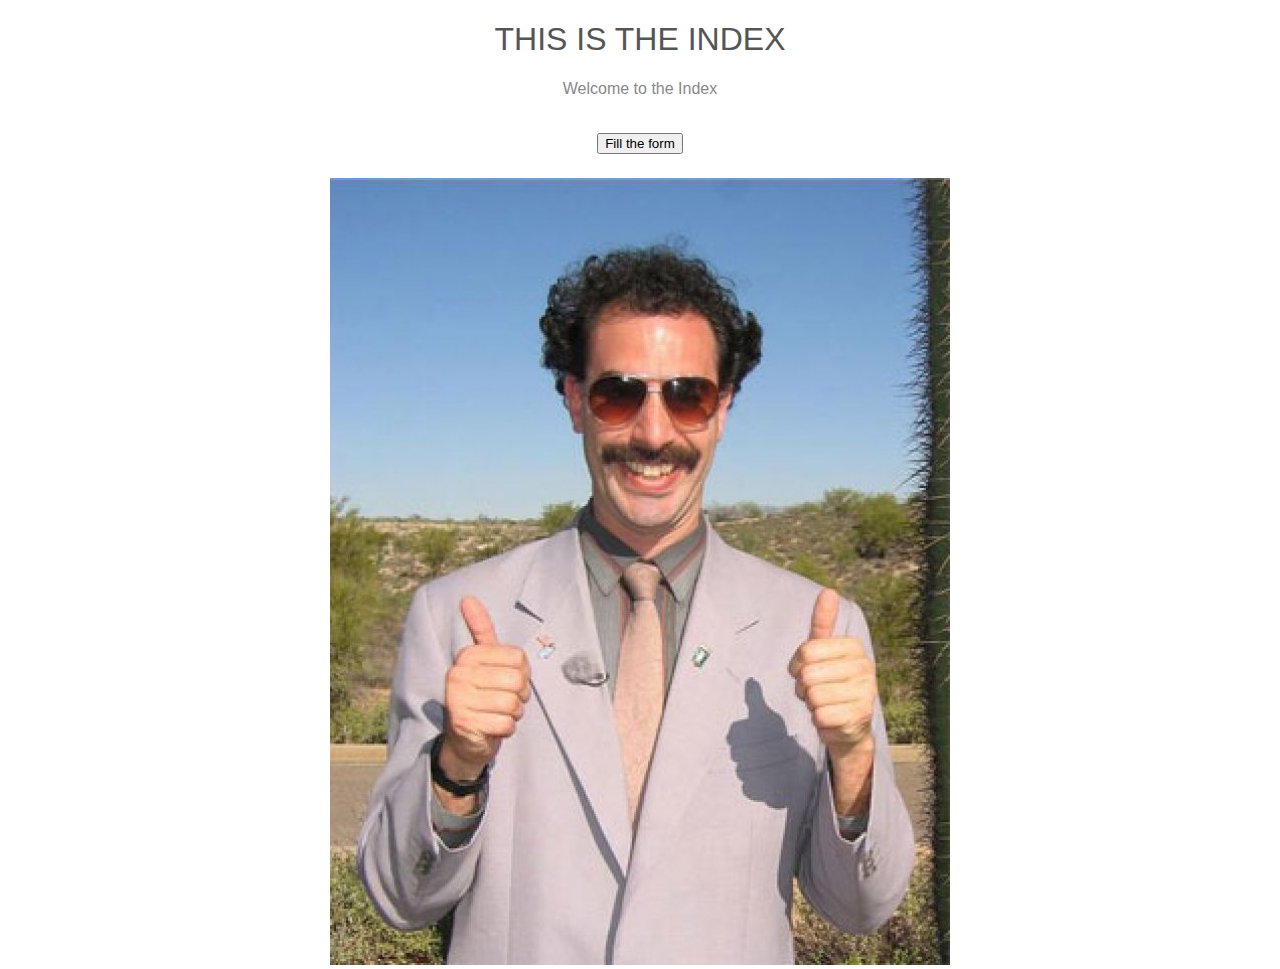
==== PagesSource/Index.html @ a2b04263 "Made an Controller to handle requests" ====
<!doctype html>
<html lang="en">

<head>
    <meta charset="utf-8">
    <title>Index</title>
    <meta name="viewport" content="width=device-width, initial-scale=1">
    <!--link rel="stylesheet" type="text/css" href="style12.css" /-->
    <style>

        {
            line-height: 1.2
        ;
            margin: 0
        ;
        }


        html {

            color: #888;

            display: table;

            font-family: sans-serif;

            height: 100%;

            text-align: center;

            width: 100%;

        }


        body {

            display: table-cell;

            vertical-align: middle;

            margin: 2em auto;

        }


        h1 {

            color: #555;

            font-size: 2em;

            font-weight: 400;

        }


        p {

            margin: 0 auto;

            width: 280px;

        }


        @media only screen and (max-width: 280px) {


            body,
            p {

                width: 95%;

            }


            h1 {

                font-size: 1.5em;

                margin: 0 0 0.3em;

            }


        }

    </style>

</head>


<body>

<h1>
    THIS IS
    THE INDEX </h1>

<p>Welcome to the Index </p>

<h1><button type="button" onclick="window.location.href = 'form.html'">Fill the form</button></h1>
<img src="14567594_73.jpg">

</body>


</html>
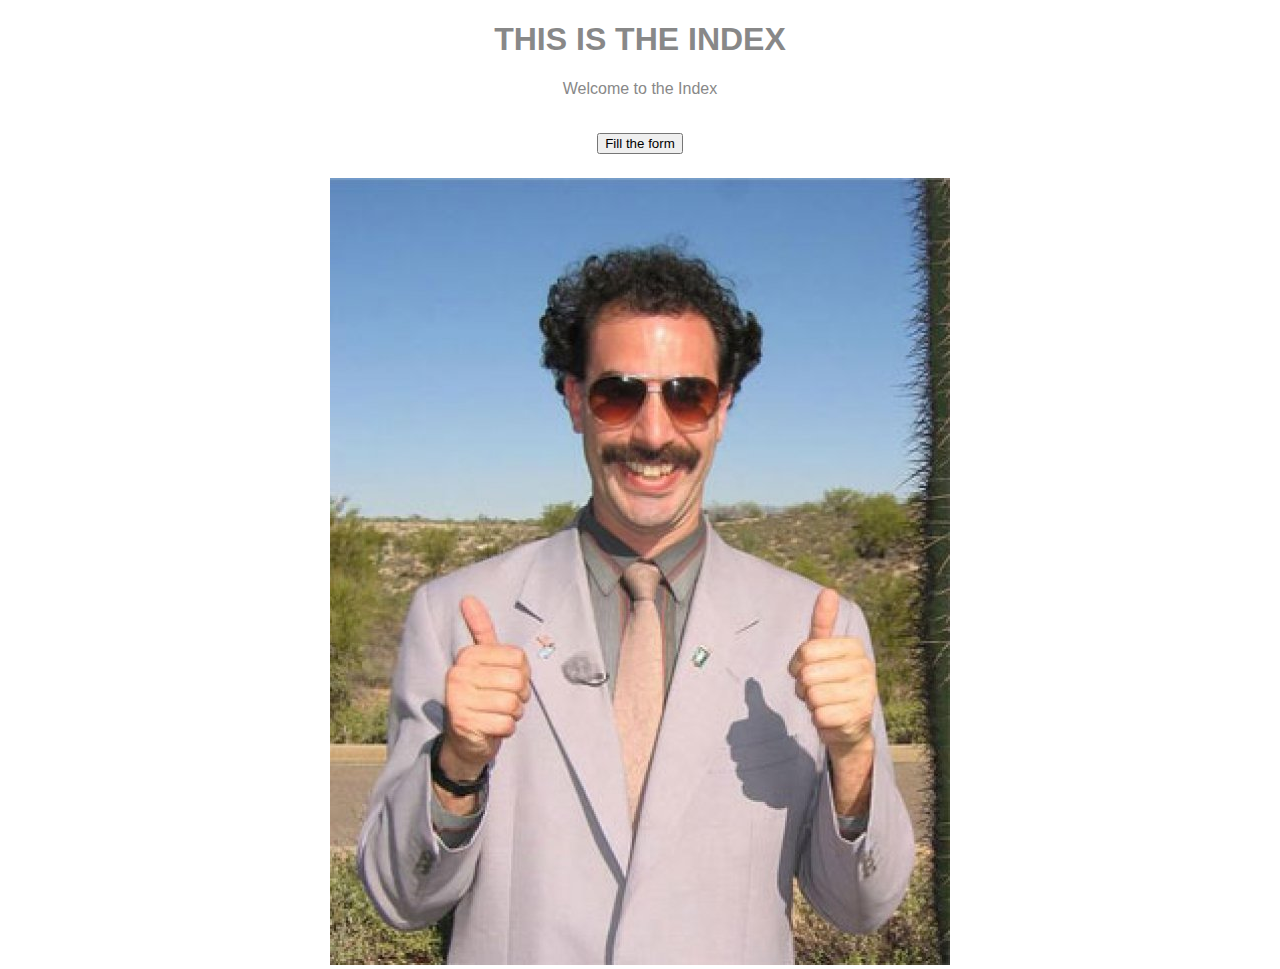
==== commit cb2878a0: "some minor fixes" ====
--- a/PagesSource/Index.html
+++ b/PagesSource/Index.html
@@ -1,18 +1,15 @@
 <!doctype html>
-<html lang="en">
+<html lang="en" class="html">
 
-<head>
+<head class="head">
     <meta charset="utf-8">
     <title>Index</title>
     <meta name="viewport" content="width=device-width, initial-scale=1">
-    <!--link rel="stylesheet" type="text/css" href="style12.css" /-->
+    <link rel="stylesheet" type="text/css" href="style12.css" />
     <style>
-
         {
-            line-height: 1.2
-        ;
-            margin: 0
-        ;
+            line-height: 1.2 ;
+            margin: 0;
         }
 
 
@@ -44,60 +41,18 @@
         }
 
 
-        h1 {
-
-            color: #555;
-
-            font-size: 2em;
-
-            font-weight: 400;
-
-        }
-
-
-        p {
-
-            margin: 0 auto;
-
-            width: 280px;
-
-        }
-
-
-        @media only screen and (max-width: 280px) {
-
-
-            body,
-            p {
-
-                width: 95%;
-
-            }
-
-
-            h1 {
-
-                font-size: 1.5em;
-
-                margin: 0 0 0.3em;
-
-            }
-
-
-        }
-
     </style>
 
 </head>
 
 
-<body>
+<body class="body">
 
-<h1>
+<h1 class="h1">
     THIS IS
     THE INDEX </h1>
 
-<p>Welcome to the Index </p>
+<p class="p">Welcome to the Index </p>
 
 <h1><button type="button" onclick="window.location.href = 'form.html'">Fill the form</button></h1>
 <img src="14567594_73.jpg">
--- a/PagesSource/style12.css
+++ b/PagesSource/style12.css
@@ -0,0 +1,44 @@
+
+
+
+p.h1 {
+
+    color: #555;
+
+    font-size: 2em;
+
+    font-weight: 400;
+
+}
+
+
+p.p {
+
+    margin: 0 auto;
+
+    width: 280px;
+
+}
+
+
+@media only screen and (max-width: 280px) {
+
+
+    body,
+    p {
+
+        width: 95%;
+
+    }
+
+
+    h1 {
+
+        font-size: 1.5em;
+
+        margin: 0 0 0.3em;
+
+    }
+
+
+}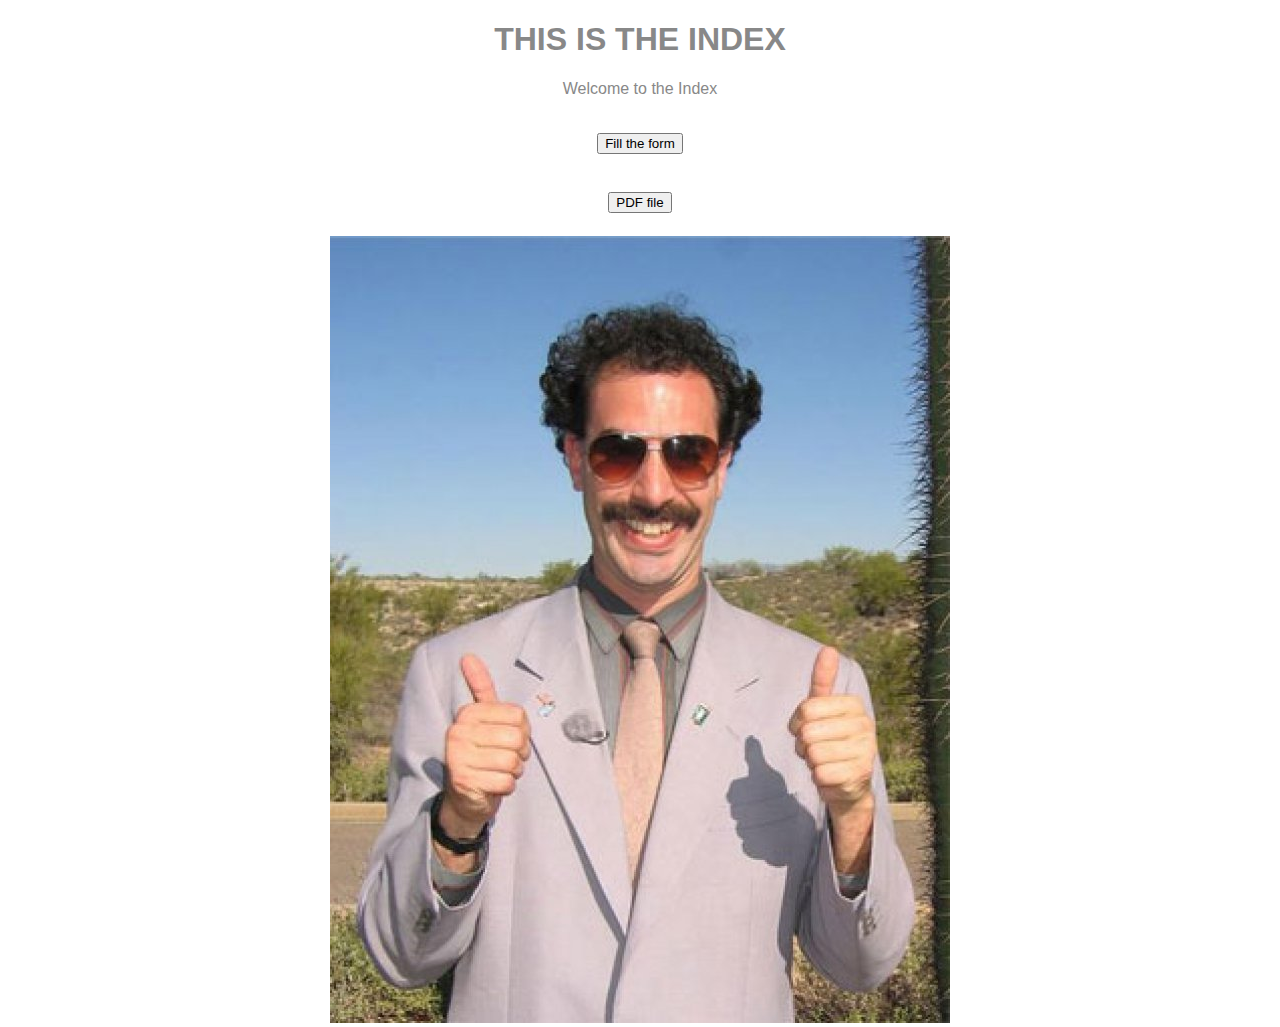
==== commit 3b7f6b15: "working copy for nicklas" ====
--- a/PagesSource/Index.html
+++ b/PagesSource/Index.html
@@ -55,6 +55,7 @@
 <p class="p">Welcome to the Index </p>
 
 <h1><button type="button" onclick="window.location.href = 'form.html'">Fill the form</button></h1>
+<h1><button type="button" onclick="window.location.href = 'Laboration1.pdf'">PDF file</button></h1>
 <img src="14567594_73.jpg">
 
 </body>
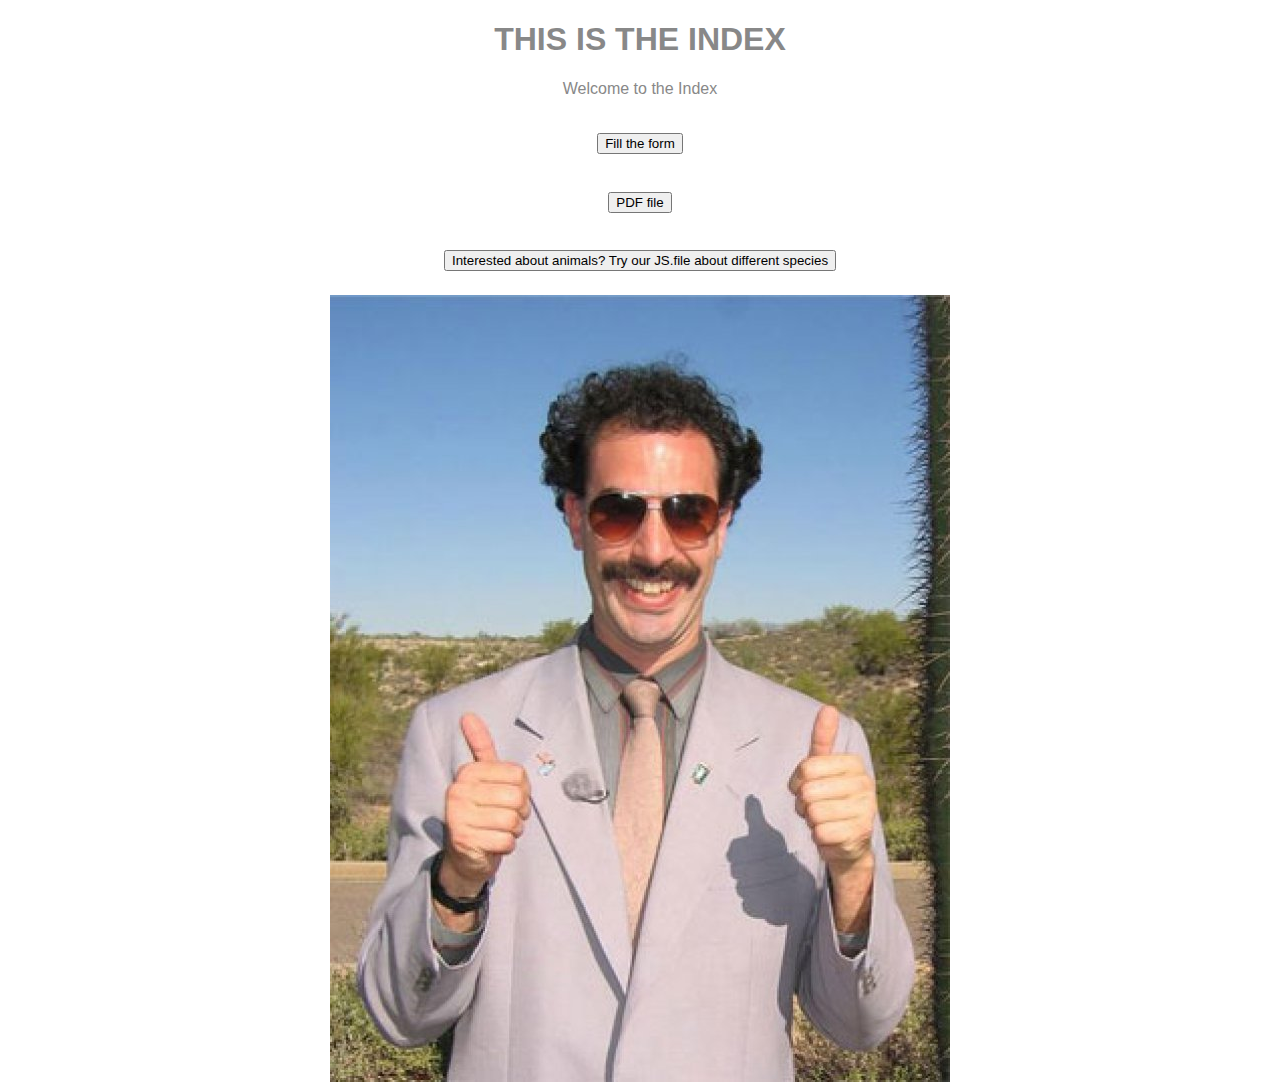
==== commit 06b481ec: "Updated htmls" ====
--- a/PagesSource/Index.html
+++ b/PagesSource/Index.html
@@ -56,6 +56,8 @@
 
 <h1><button type="button" onclick="window.location.href = 'form.html'">Fill the form</button></h1>
 <h1><button type="button" onclick="window.location.href = 'Laboration1.pdf'">PDF file</button></h1>
+<h1><button type="button" onclick="window.location.href = 'javaScriptFile.html'">Interested about animals? Try our JS.file about different species</button></h1>
+</body>
 <img src="14567594_73.jpg">
 
 </body>
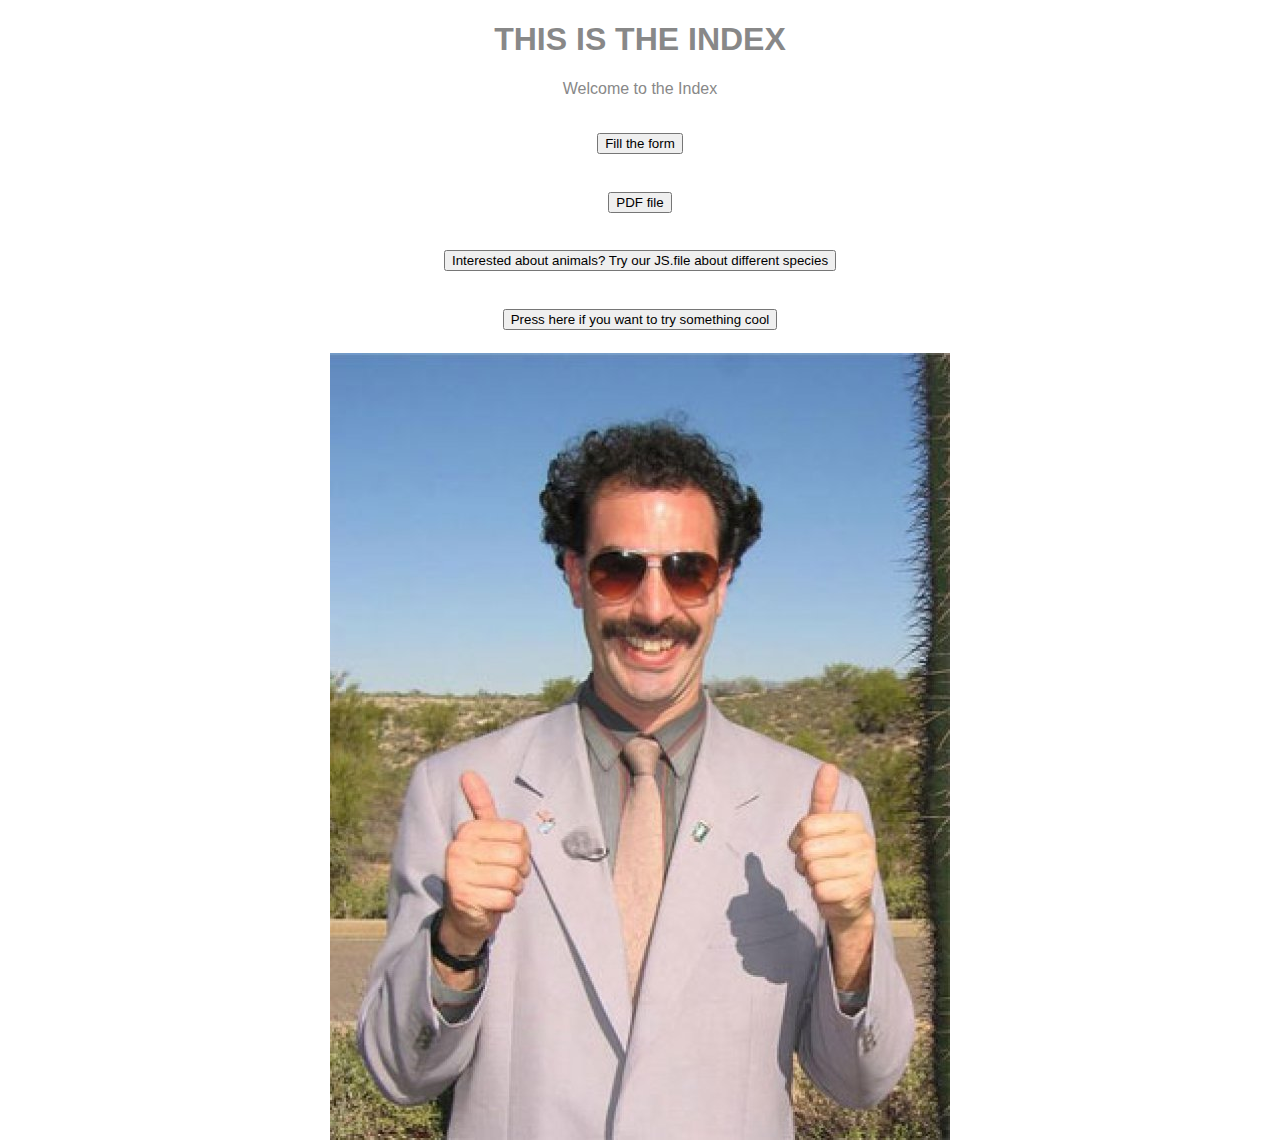
==== commit 3405f580: "updated html on index and jsbla" ====
--- a/PagesSource/Index.html
+++ b/PagesSource/Index.html
@@ -58,6 +58,8 @@
 <h1><button type="button" onclick="window.location.href = 'Laboration1.pdf'">PDF file</button></h1>
 <h1><button type="button" onclick="window.location.href = 'javaScriptFile.html'">Interested about animals? Try our JS.file about different species</button></h1>
 </body>
+<h1><button type="button" onclick="window.location.href = 'jsbla.html'">Press here if you want to try something cool</button></h1>
+</body>
 <img src="14567594_73.jpg">
 
 </body>
